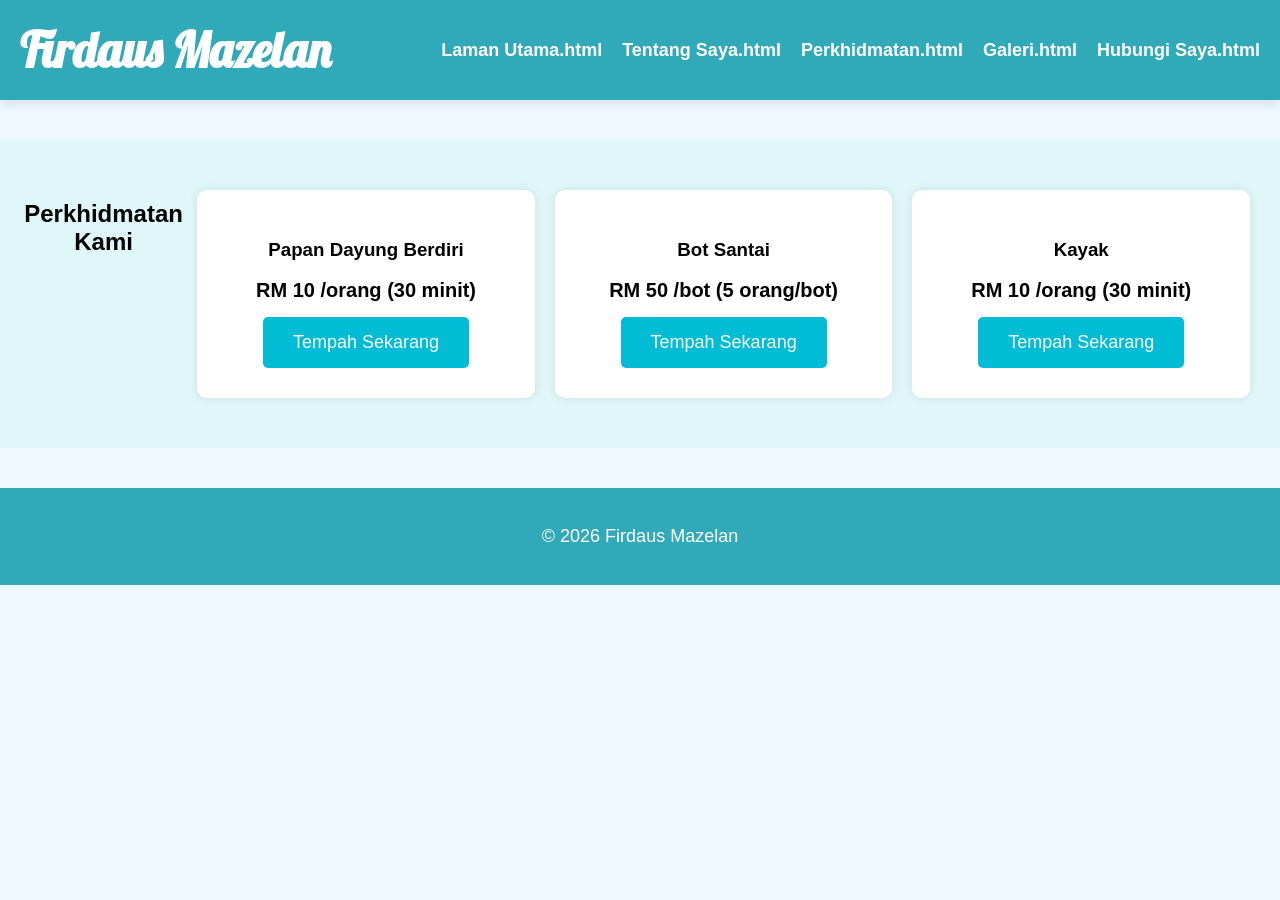
==== Hubungi Saya.html @ 91817618 "Update and rename HUBUNGI SAYA.html to Hubungi Saya.html" ====
<!DOCTYPE html PUBLIC "-//W3C//DTD HTML 4.01//EN"
   "http://www.w3.org/TR/html4/strict.dtd">
<html>
<head>
   <title>I AM YOUR DOCUMENT TITLE REPLACE ME</title>
   <meta http-equiv="Content-Type" content="text/html; charset=UTF-8">
   <meta http-equiv="Content-Style-Type" content="text/css">
</head>
<body>
   <div>
     
<!DOCTYPE html>
<html lang="ms">
<head>
  <meta charset="UTF-8">
  <meta name="viewport" content="width=device-width, initial-scale=1.0">
  <title>Perkhidmatan</title>
  <!-- Link to Google Fonts -->
  <link href="https://fonts.googleapis.com/css2?family=Lobster&display=swap" rel="stylesheet">
  <link rel="stylesheet" href="WEBSITE.css">
</head>
<body>

  <!-- Header Section -->
  <header>
    <div class="header-container">
      <h1>Firdaus Mazelan</h1>
      <nav>
        <ul>
          <li><a href="#">Laman Utama.html</a>
          </li>
          <li><a href="#">Tentang Saya.html</a>
          </li>
          <li><a href="#">Perkhidmatan.html</a>
          </li>
          <li><a href="#">Galeri.html</a>
          </li>
          <li><a href="#">Hubungi Saya.html</a>
          </li>
        </ul>
      </nav>
    </div>
  </header>

  <!-- Main Section for Services -->
  <section class="services">
    <h2>Perkhidmatan Kami</h2> <!-- Added a main heading to structure the page properly -->
    
    <div class="service-item">
      <h3>Papan Dayung Berdiri</h3> <!-- This is now an h3, correctly structured under h2 -->
      <p>RM 10 /orang (30 minit)</p>
      <button class="service-btn">Tempah Sekarang</button>
    </div>
    
    <div class="service-item">
      <h3>Bot Santai</h3> <!-- This is now an h3 -->
      <p>RM 50 /bot (5 orang/bot)</p>
      <button class="service-btn">Tempah Sekarang</button>
    </div>
    
    <div class="service-item">
      <h3>Kayak</h3> <!-- This is now an h3 -->
      <p>RM 10 /orang (30 minit)</p>
      <button class="service-btn">Tempah Sekarang</button>
    </div>
  </section>

  <!-- Footer Section -->
  <footer>
    <p>&copy; 2026 Firdaus Mazelan</p>
  </footer>

</body>
</html>

     
   </div>
</body>
</html>
---- WEBSITE.css ----
/* General styling */
body {
  margin: 0;
  padding: 0;
  font-family: 'Open Sans', sans-serif;
  color: black; /* Set default text color to black */
  background-color: #f0f8ff;
  text-align: center;
}

/* Header styling */
header {
  background-color: rgba(0, 151, 167, 0.8); /* Semi-transparent header */
  color: white;
  padding: 20px 0;
  box-shadow: 0px 4px 10px rgba(0, 0, 0, 0.1); /* Added shadow for header */
}

.header-container {
  display: flex;
  justify-content: space-between; /* Pushes content to opposite sides */
  align-items: center;
  padding: 0 20px;
}

header h1 {
  margin: 0;
  font-size: 48px;  /* Increased font size of "Firdaus Mazelan" */
  font-weight: bold;
  text-align: left;
  font-family: 'Lobster', cursive; /* Cursive font for name */
}

nav {
  display: flex;
}

nav ul {
  list-style: none;
  margin: 0;
  padding: 0;
  display: flex;
}

nav ul li {
  margin-left: 20px;
}

nav a {
  color: white;
  text-decoration: none;
  font-weight: bold;
  font-size: 18px;
}

nav a:hover {
  color: #00bcd4; /* Hover effect */
}

/* Back to Top Button */
.back-to-top {
  background-color: #00bcd4;
  color: white;
  border: none;
  padding: 10px 20px;
  font-size: 18px;
  cursor: pointer;
  border-radius: 5px;
  display: inline-block;
  margin-left: 20px;
}

.back-to-top:hover {
  background-color: #0097a7;
}

/* Section styling for services */
.services {
  display: flex;
  justify-content: space-around;
  padding: 40px 20px;
  background-color: #e0f7fa;
}

.service-item {
  text-align: center;
  background-color: white;
  padding: 20px;
  margin: 10px;
  border-radius: 8px;
  width: 250px;
}

.service-item h2 {
  margin: 10px 0;
}

.service-btn {
  background-color: #00bcd4;
  color: white;
  border: none;
  padding: 10px;
  font-size: 16px;
  cursor: pointer;
  border-radius: 5px;
}

.service-btn:hover {
  background-color: #0097a7;
}

/* Gallery Section for Images */
.gallery {
  padding: 40px 0;
  background-color: #e0f7fa;
}

.image-container {
  display: flex;
  justify-content: space-around; /* Space images evenly */
  flex-wrap: wrap; /* Allow images to wrap to new lines */
}

.image-container img {
  width: 300px;
  height: 200px;
  object-fit: cover; /* Ensures images are not distorted */
  margin-bottom: 20px;
  border-radius: 8px;
}

/* Contact section styling */
.contact-info {
  display: flex;
  justify-content: space-around;
  margin: 40px 0;  /* Increased margin for better spacing */
  background-color: #4db6ac; /* Same background as in the image */
  padding: 20px;
  border-radius: 10px;
}

.contact-item {
  background-color: white;
  border-radius: 10px;
  padding: 20px;
  width: 30%;
  box-shadow: 0px 0px 10px rgba(0, 0, 0, 0.1);
}

.contact-item h3 {
  margin: 0 0 10px 0;
  font-size: 20px;  /* Increase font size for the contact title */
}

.contact-item p {
  margin: 0;
  font-size: 18px;
  font-weight: bold;
}

/* Footer styling */
footer {
  background-color: rgba(0, 151, 167, 0.8); /* Semi-transparent footer */
  color: white;
  text-align: center;
  padding: 20px 0;
  font-size: 18px;
}

/* Section styling for Tentang Saya */
.tentang-saya {
  display: flex;
  justify-content: space-around;
  margin: 40px auto;
  background-color: #4db6ac; /* Matching background color */
  padding: 30px;
  border-radius: 10px;
  max-width: 1200px;
}

.gambar {
  margin-right: 30px; /* Space between image and text */
}

.gambar img {
  width: 300px;
  height: auto;
  border-radius: 10px;
}

.teks {
  max-width: 600px;
  text-align: left;
  font-size: 18px;
  line-height: 1.8;  /* Increased line height for better readability */
  color: black; /* Set text color to black for better visibility */
}

.teks p {
  margin-bottom: 20px; /* Added margin between paragraphs for better spacing */
}

/* Main section styling */
.main-section {
  background-image: url('https://i.imgur.com/QwTvsvo.jpg'); /* Set background image from Imgur */
  background-size: cover;
  background-position: center;
  height: 100vh; /* Full viewport height */
  display: flex;
  justify-content: center;
  align-items: center;
  position: relative;
}

/* Content overlay styling */
.content-overlay {
  text-align: center;
  position: absolute;
}

.name {
  font-size: 70px; /* Larger font for name */
  font-family: 'Lobster', cursive; /* Cursive font for name */
  margin: 0;
}

.location {
  font-size: 24px;
  margin-top: 10px;
  font-family: 'Open Sans', sans-serif; /* Use a clean font for location */
  color: black; /* Ensure location text is also black */
}

/* Service section styling */
.services {
  display: flex;
  justify-content: space-around;
  margin: 40px 0;  /* Increased margin for better spacing */
}

.service-item {
  background-color: white;
  border-radius: 10px;
  padding: 30px;
  text-align: center;
  width: 30%;
  box-shadow: 0px 0px 10px rgba(0, 0, 0, 0.1);
}

.service-item h2 {
  margin: 0 0 15px 0;
  font-size: 24px;  /* Increase font size for service titles */
}

.service-item p {
  margin: 0;
  font-weight: bold;
  font-size: 20px;  /* Increase font size for the price */
}

/* Button styling */
.service-btn {
  background-color: #00bcd4;
  color: white;
  border: none;
  padding: 15px 30px;  /* Increase button padding */
  border-radius: 5px;
  cursor: pointer;
  margin-top: 15px;
  font-size: 18px;  /* Increase button font size */
}

.service-btn:hover {
  background-color: #00838f;
}
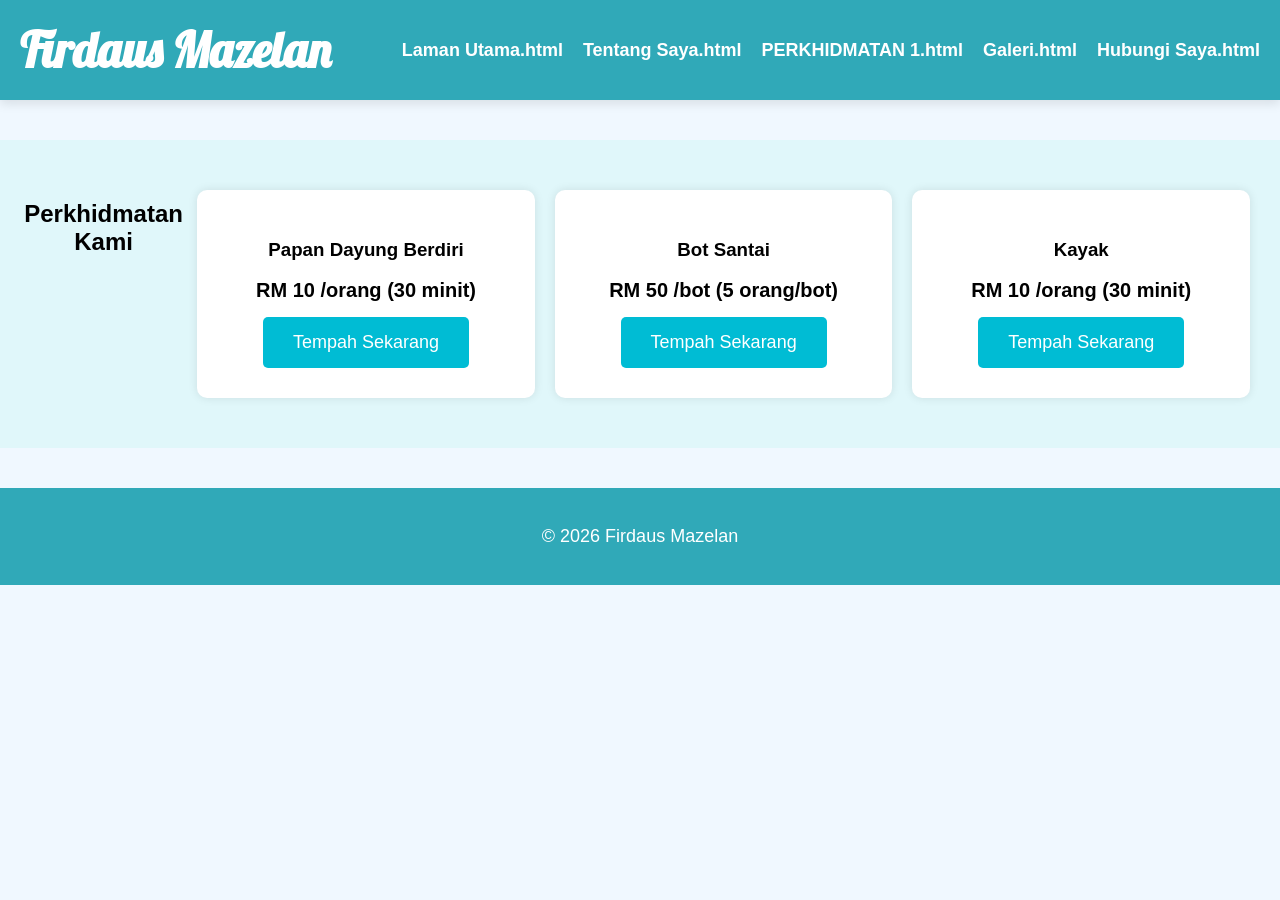
==== commit 2bb8409d: "Update Hubungi Saya.html" ====
--- a/Hubungi Saya.html
+++ b/Hubungi Saya.html
@@ -31,7 +31,7 @@
           </li>
           <li><a href="#">Tentang Saya.html</a>
           </li>
-          <li><a href="#">Perkhidmatan.html</a>
+          <li><a href="#">PERKHIDMATAN 1.html</a>
           </li>
           <li><a href="#">Galeri.html</a>
           </li>
